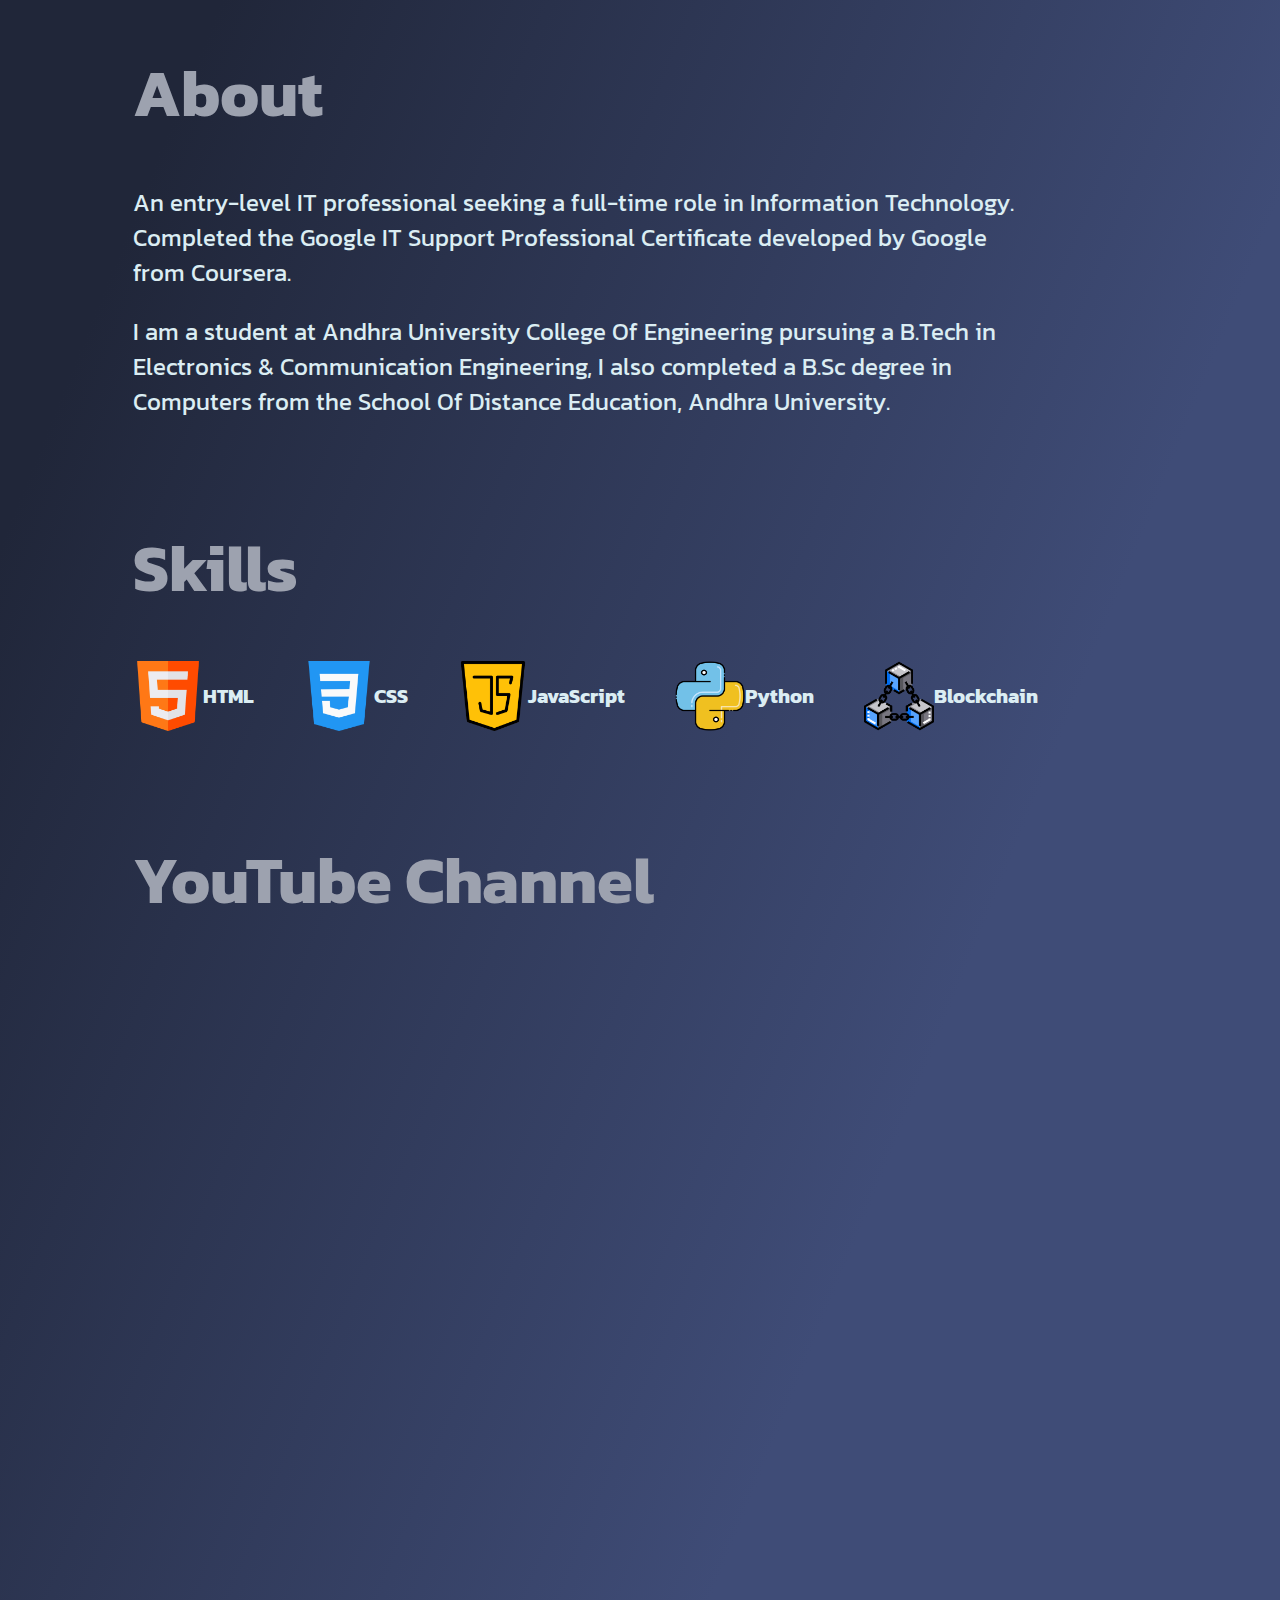
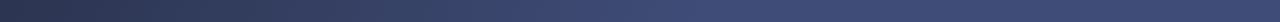
==== about.html @ c1c0cb69 "Update about.html" ====
<!DOCTYPE html>
<html lang="en">

<head>
    <meta charset="UTF-8">
    <meta http-equiv="X-UA-Compatible" content="IE=edge">
    <meta name="viewport" content="width=device-width, initial-scale=1.0">
    <title>About</title>
    <link rel="preconnect" href="https://fonts.googleapis.com">
    <link rel="preconnect" href="https://fonts.gstatic.com" crossorigin>
    <link href="https://fonts.googleapis.com/css2?family=Kanit&display=swap" rel="stylesheet">
    <link href="https://fonts.googleapis.com/css2?family=Open+Sans&display=swap" rel="stylesheet">

    <style>
        html {
            min-height: 100%;
        }

        body {
            background-image: linear-gradient(112.1deg, rgba(32, 38, 57, 1) 11.4%, rgba(63, 76, 119, 1) 70.2%);
            height: 100%;

            font-family: 'kanit';
        }

        h1 {
            font-size: 65px;
            color: #9da2af;
            margin-left: 125px;
        }

        .matter {
            color: #DBEDF3;
            margin-left: 125px;
            font-size: 24px;
            width: 70%;
        }

        .skills {
            display: flex;
            margin-left: 125px;
        }

        img {
            height: 70px;
        }
        
        h3 {
            color: #DBEDF3;
            font-size: 20px;
            margin-right: 50px;
        }

        .yt {
            margin-left: 125px;
            margin-top: 100px;
        }
        
        .sss {
            margin-left: 0;
        }

        .skills-h {
            margin-top: 100px;

        }

        iframe{
            margin-right: 70px;
        }
        @media only screen and (max-width: 1120px) {

    .ganesh-container,
    .certifications,
    .education-section,
    .projects-container {
        transform: scale(0.9);
    }

    .education-section {
        width: 80%;
    }

    .certifications {
        width: 80%;
    }

    .projects-container {
        width: 80%;
    }


}

@media only screen and (max-width: 1020px) {
    .propic {
        height: 300px;
    }
}

@media only screen and (max-width: 936px) {
    .ganesh {
        font-size: 2.5rem;
    }

    .education {
        font-size: 2.5rem;
    }

    .candt {
        font-size: 2.5rem;

    }

    .project {
        font-size: 2.5rem;
    }



    .btech {
        font-size: 2.0rem;
    }
}
    .itsupport p {
    text-align: justify;
}

@media only screen and (max-width: 853px) {
   .footer-items ul li a {
        padding: 15px;
    }

}

@media only screen and (max-width: 800px) {
    .footer-items ul li a {
         font-size: 0.9rem;
     }
 
 }

@media only screen and (max-width: 970px) {
    .itsupport {
        font-size: 1.3rem;
    }
}

@media only screen and (max-width: 850px) {

    .ganesh-container {
        flex-direction: column-reverse;
        align-items: center;
        margin-top: 60px;
    }
    .propic {
        margin: 0 auto;
    }
    .matter br {
        content: ' ';
    }
    .ganesh {
        margin-top: 20px;
    }

    .itsupport {
        font-size: 1.5rem;
    }
}

@media only screen and (max-width: 890px){
    .nav-items ul li a {
        padding: 25px;
    }
}

@media only screen and (max-width: 743px){
    .nav-items ul li a {
        padding: 20px;
    }

    .info{
        font-size: 1.4rem;
    }
    .btech{
        font-size: 1.8rem;
    }
}

@media only screen and ( max-width: 717px){
    .ever{
        font-size: 1.3rem;
    }
}
@media only screen and ( max-width: 681px){
    .info{
        font-size: 1.2rem;
    }
    .btech{
        font-size: 1.6rem;
    }
    .projects{
        font-size: 1.5rem;
    }
}
@media only screen and ( max-width: 720px){
    .nav-items ul li a {
        padding: 15px;
    }
}
@media only screen and ( max-width: 616px){
    .nav-items ul li a {
        padding: 13px;
    }
}

@media only screen and ( max-width: 682px){
    .footer-items ul li a {
        padding: 2px;
    }
}
@media only screen and (max-width: 596px){
    .btech {
        font-size: 1.4rem;
    }
    .info {
        font-size: 1rem;
    }
}

@media only screen and ( max-width: 596px){
    .projects {
        font-size: 1rem;
    }
}
@media only screen and ( max-width: 570px){
    .candt {
        font-size: 2.3rem;
    }
    .candt .btech {
        line-height: 55px;
        font-size: 25px;
    }
}
@media only screen and ( max-width: 390px){
    .candt {
        font-size: 1.6rem;
    }
    .info {
        font-size: 12px;
    }
    .matter h1 {
        font-size: 28px;
    }
    .itsupport{
        font-size: 1.2rem;
    }
    .education {
        font-size: 2.3rem;
    }
    .certificate .btech {
        font-size: 15px;
        line-height: 25px;
    }
    .candt {
        font-size: 1.6rem;
        line-height: 40px;
    }
    .project {
        font-size: 1.6rem;
    }
    .info {
    font-size: 0.7rem;
    }
    .candt {
    font-size: 1.8rem;
    }
}
@media only screen and ( max-width: 518px){
    .candt {
        font-size: 2.2rem;
    }
    .education .btech {
        font-size: 1.2rem;
    }
    .certificate .btech {
        font-size: 1.2rem;
    }
}


@media only screen and ( max-width: 530px){
    .nav-items ul li a {
        font-size: 1rem;
    }

    .matter h1 {
        font-size: 2.2rem;
    }
}  

@media only screen and ( max-width: 470px){
    .matter h1 {
        font-size: 1.8rem;
    }
    .certificate-btn {
        font-size: 0.75rem;
        height: 35px;
    }
}   
@media only screen and ( max-width: 435px){
    .nav-items ul li a {
        font-size:0.95rem;
        padding: 6px;
    }
}
@media only screen and ( max-width: 410px){
    .education .btech {
        font-size: 17px;
        line-height: 25px;
    }
    .candt {
        font-size: 1.8rem;
    }
    .info {
        font-size: 13px;
    } 
    .info {
        font-size: 13px;
    }  
    .education-section .btech {
        font-size: 1.1rem;
        line-height: 30px;
    }
    .project {
        font-size: 2rem;
    }
}

@media only screen and ( max-width: 380px){
    .matter h1 {
        font-size: 28px;
    }
    .itsupport{
        font-size: 1.2rem;
    }
    .education {
        font-size: 2.3rem;
    }
    .certificate .btech {
        font-size: 15px;
        line-height: 25px;
    }
    .candt {
        font-size: 1.6rem;
        line-height: 40px;
    }
    .project {
        font-size: 1.6rem;
    }
    .education-section .btech {
        font-size: 15px;
        line-height: 30px;
    }
}       
@media only screen and ( max-width: 490px){
    .info {
    font-size: 11px;    
    }
}

@media only screen and ( max-width: 520px){
    .nav-items ul li a {
        font-size:0.95rem;
        padding: 6px;
    }
}  

        
    </style>

</head>

<body>
    <h1>About</h1>
    <p class="matter">An entry-level IT professional
        seeking a full-time role in Information Technology. <br>
        Completed the Google IT Support Professional Certificate
        developed by Google from Coursera.</p>

    <p class="matter">I am a student at Andhra University College Of Engineering
        pursuing a B.Tech in Electronics & Communication Engineering, 
        I also completed a B.Sc degree in Computers from the School Of Distance Education, Andhra University. </p>
    
        <h1 class="skills-h">Skills</h1>

    <div class="skills">
        <img src="html.webp">
        <h3>HTML</h3>

        <img src="css.webp">
        <h3>CSS</h3>

        <img src="java-script.webp">
        <h3>JavaScript</h3>

        <img src="python.webp">
        <h3>Python</h3>

        <img src="blockchain.webp">
        <h3>Blockchain</h3>

    </div>

    <div class="yt">
        <h1 class="sss">YouTube Channel</h1>
        <iframe width="560" height="315" src="https://www.youtube.com/embed/153GfPQWBDI" title="YouTube video player" frameborder="0" allow="accelerometer; autoplay; clipboard-write; encrypted-media; gyroscope; picture-in-picture" allowfullscreen></iframe> 
        <iframe width="560" height="315" src="https://www.youtube.com/embed/1KW_nhxKb-c" title="YouTube video player" frameborder="0" allow="accelerometer; autoplay; clipboard-write; encrypted-media; gyroscope; picture-in-picture" allowfullscreen></iframe>
    </div>
   

</body>

</html>
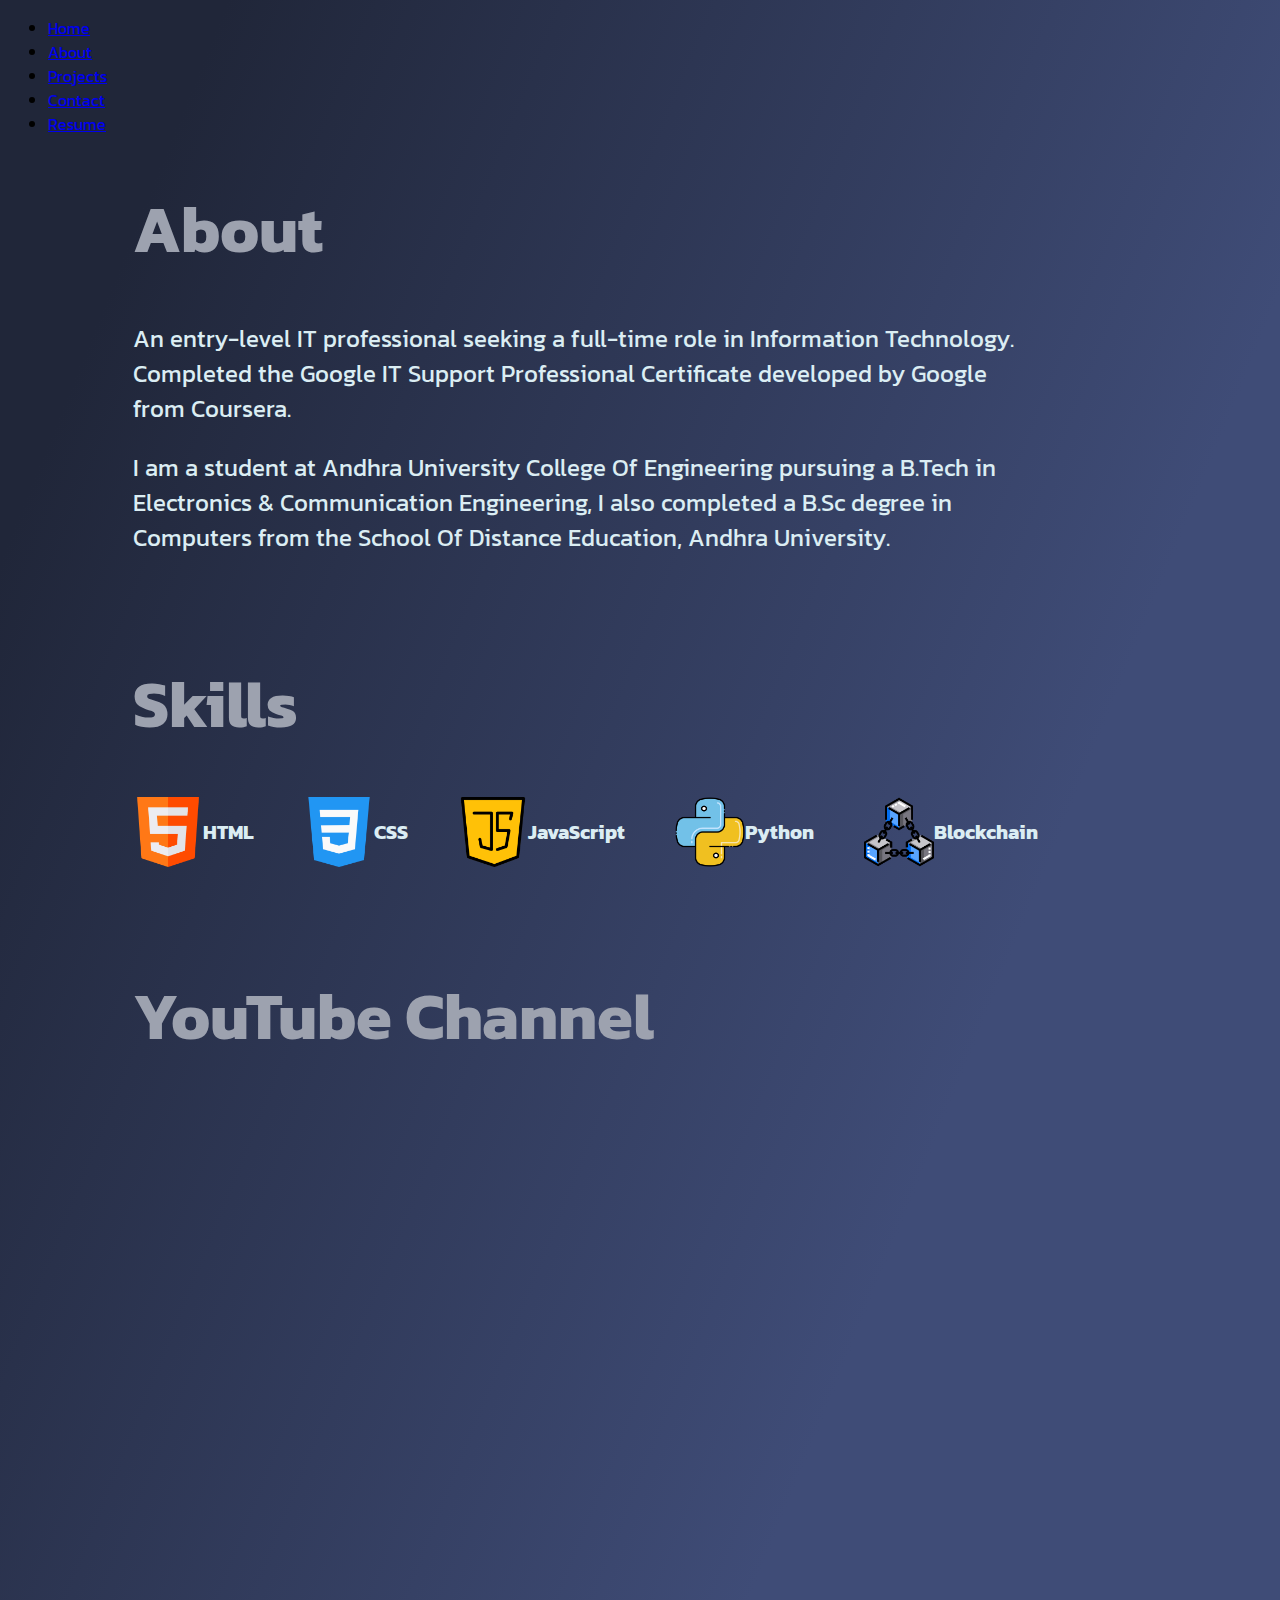
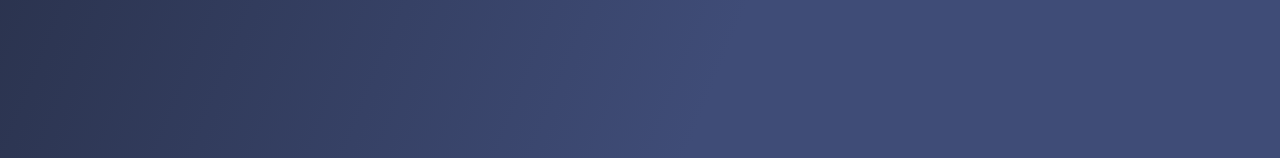
==== commit c487fa40: "Update about.html" ====
--- a/about.html
+++ b/about.html
@@ -382,6 +382,20 @@
 </head>
 
 <body>
+
+    <nav class="navbar">
+        <div class="nav-items">
+
+            <ul>
+                <li><a href="index.html">Home</a></li>
+                <li><a href="about.html">About</a></li>
+                <li><a href="#">Projects</a></li>
+                <li><a href="contact.html">Contact</a></li>
+                <li onclick="viewresume()"><a href="#">Resume</a></li>
+            </ul>
+        </div>
+    </nav>
+    
     <h1>About</h1>
     <p class="matter">An entry-level IT professional
         seeking a full-time role in Information Technology. <br>
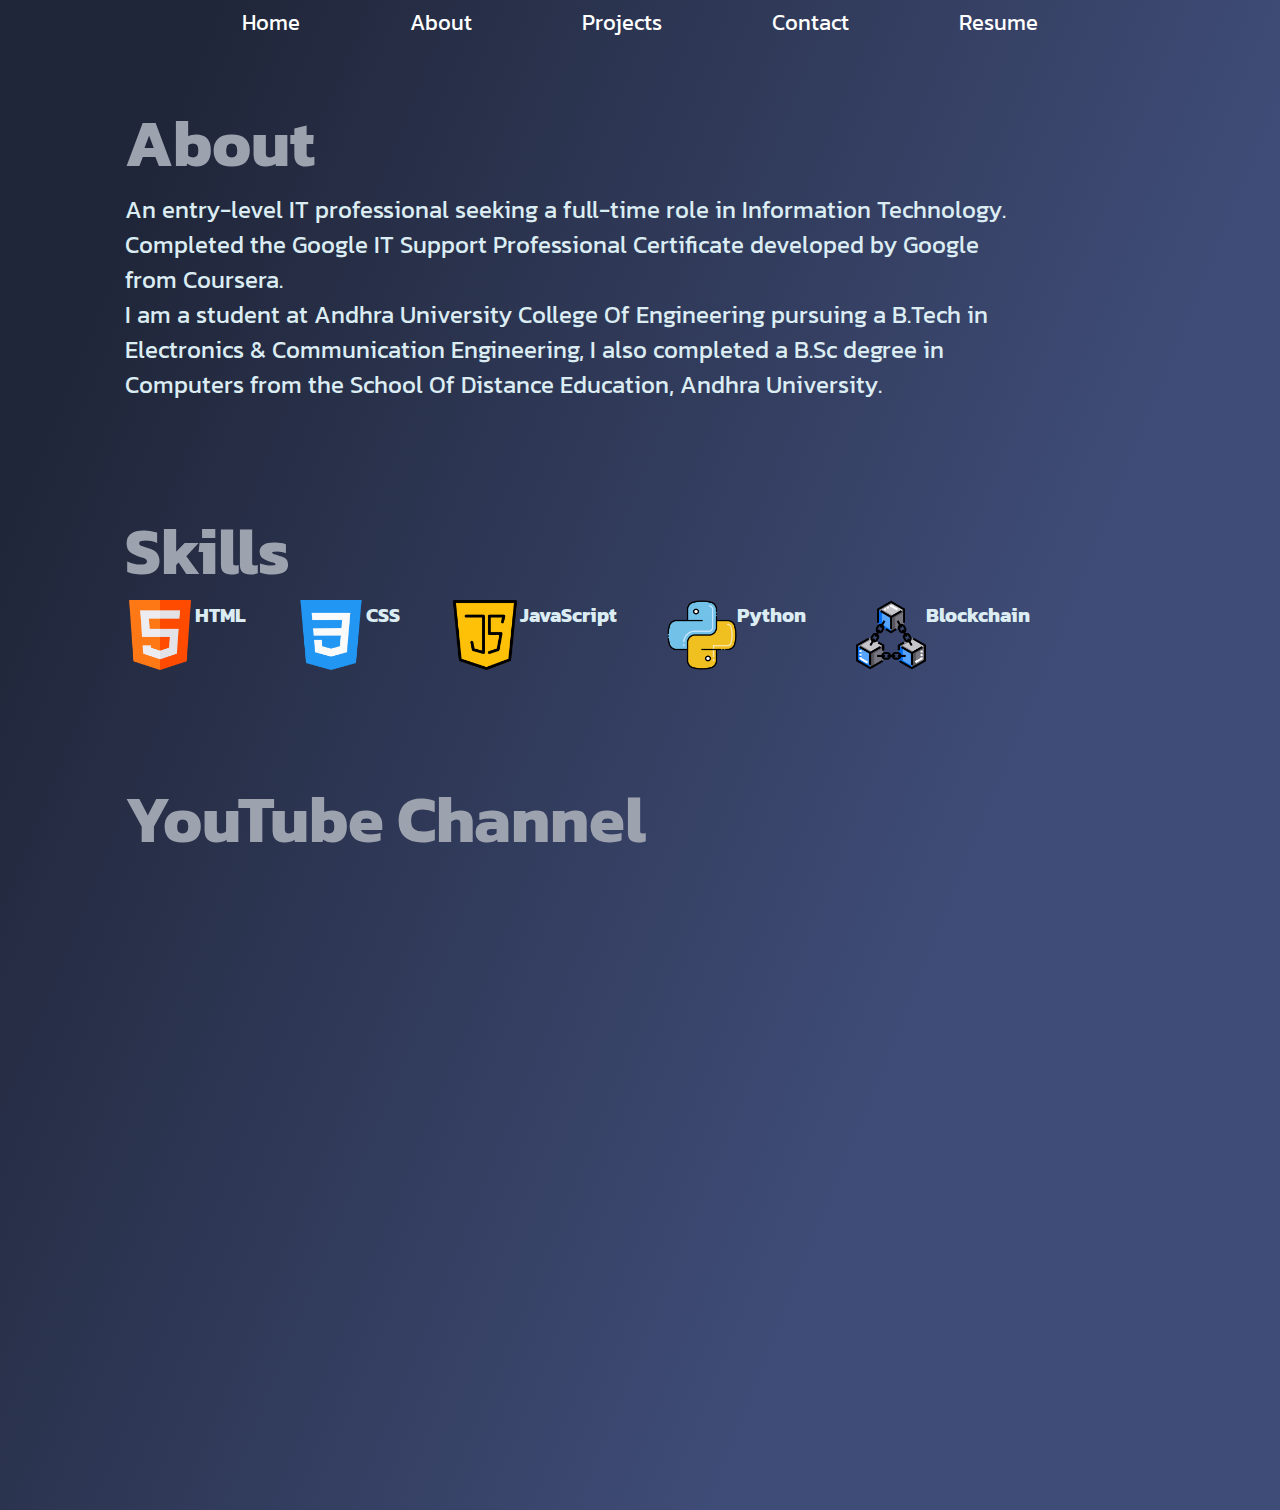
==== commit c204c0c6: "Update about.html" ====
--- a/about.html
+++ b/about.html
@@ -12,6 +12,43 @@
     <link href="https://fonts.googleapis.com/css2?family=Open+Sans&display=swap" rel="stylesheet">
 
     <style>
+        * {
+            margin: 0;
+            padding: 0;
+        }
+        
+                @media only screen and (max-width: 520px) {
+            .nav-items ul li a {
+                font-size: 0.95rem;
+                padding: 6px;
+            }
+        }
+
+        @media only screen and (max-width: 435px) {
+            .nav-items ul li a {
+                font-size: 0.95rem;
+                padding: 6px;
+            }
+        }
+
+        @media only screen and (max-width: 530px) {
+            .nav-items ul li a {
+                font-size: 1rem;
+            }
+        }
+
+        @media only screen and (max-width: 616px) {
+            .nav-items ul li a {
+                padding: 13px;
+            }
+        }
+
+        @media only screen and (max-width: 720px) {
+            .nav-items ul li a {
+                padding: 15px;
+            }
+        }
+
         html {
             min-height: 100%;
         }
@@ -44,7 +81,7 @@
         img {
             height: 70px;
         }
-        
+
         h3 {
             color: #DBEDF3;
             font-size: 20px;
@@ -55,7 +92,7 @@
             margin-left: 125px;
             margin-top: 100px;
         }
-        
+
         .sss {
             margin-left: 0;
         }
@@ -65,319 +102,57 @@
 
         }
 
-        iframe{
+        iframe {
             margin-right: 70px;
         }
-        @media only screen and (max-width: 1120px) {
-
-    .ganesh-container,
-    .certifications,
-    .education-section,
-    .projects-container {
-        transform: scale(0.9);
-    }
-
-    .education-section {
-        width: 80%;
-    }
-
-    .certifications {
-        width: 80%;
-    }
-
-    .projects-container {
-        width: 80%;
-    }
-
-
-}
-
-@media only screen and (max-width: 1020px) {
-    .propic {
-        height: 300px;
-    }
-}
-
-@media only screen and (max-width: 936px) {
-    .ganesh {
-        font-size: 2.5rem;
-    }
-
-    .education {
-        font-size: 2.5rem;
-    }
-
-    .candt {
-        font-size: 2.5rem;
-
-    }
-
-    .project {
-        font-size: 2.5rem;
-    }
-
-
-
-    .btech {
-        font-size: 2.0rem;
-    }
-}
-    .itsupport p {
-    text-align: justify;
-}
-
-@media only screen and (max-width: 853px) {
-   .footer-items ul li a {
-        padding: 15px;
-    }
-
-}
-
-@media only screen and (max-width: 800px) {
-    .footer-items ul li a {
-         font-size: 0.9rem;
-     }
- 
- }
-
-@media only screen and (max-width: 970px) {
-    .itsupport {
-        font-size: 1.3rem;
-    }
-}
-
-@media only screen and (max-width: 850px) {
-
-    .ganesh-container {
-        flex-direction: column-reverse;
-        align-items: center;
-        margin-top: 60px;
-    }
-    .propic {
-        margin: 0 auto;
-    }
-    .matter br {
-        content: ' ';
-    }
-    .ganesh {
-        margin-top: 20px;
-    }
-
-    .itsupport {
-        font-size: 1.5rem;
-    }
-}
-
-@media only screen and (max-width: 890px){
-    .nav-items ul li a {
-        padding: 25px;
-    }
-}
-
-@media only screen and (max-width: 743px){
-    .nav-items ul li a {
-        padding: 20px;
-    }
-
-    .info{
-        font-size: 1.4rem;
-    }
-    .btech{
-        font-size: 1.8rem;
-    }
-}
-
-@media only screen and ( max-width: 717px){
-    .ever{
-        font-size: 1.3rem;
-    }
-}
-@media only screen and ( max-width: 681px){
-    .info{
-        font-size: 1.2rem;
-    }
-    .btech{
-        font-size: 1.6rem;
-    }
-    .projects{
-        font-size: 1.5rem;
-    }
-}
-@media only screen and ( max-width: 720px){
-    .nav-items ul li a {
-        padding: 15px;
-    }
-}
-@media only screen and ( max-width: 616px){
-    .nav-items ul li a {
-        padding: 13px;
-    }
-}
-
-@media only screen and ( max-width: 682px){
-    .footer-items ul li a {
-        padding: 2px;
-    }
-}
-@media only screen and (max-width: 596px){
-    .btech {
-        font-size: 1.4rem;
-    }
-    .info {
-        font-size: 1rem;
-    }
-}
-
-@media only screen and ( max-width: 596px){
-    .projects {
-        font-size: 1rem;
-    }
-}
-@media only screen and ( max-width: 570px){
-    .candt {
-        font-size: 2.3rem;
-    }
-    .candt .btech {
-        line-height: 55px;
-        font-size: 25px;
-    }
-}
-@media only screen and ( max-width: 390px){
-    .candt {
-        font-size: 1.6rem;
-    }
-    .info {
-        font-size: 12px;
-    }
-    .matter h1 {
-        font-size: 28px;
-    }
-    .itsupport{
-        font-size: 1.2rem;
-    }
-    .education {
-        font-size: 2.3rem;
-    }
-    .certificate .btech {
-        font-size: 15px;
-        line-height: 25px;
-    }
-    .candt {
-        font-size: 1.6rem;
-        line-height: 40px;
-    }
-    .project {
-        font-size: 1.6rem;
-    }
-    .info {
-    font-size: 0.7rem;
-    }
-    .candt {
-    font-size: 1.8rem;
-    }
-}
-@media only screen and ( max-width: 518px){
-    .candt {
-        font-size: 2.2rem;
-    }
-    .education .btech {
-        font-size: 1.2rem;
-    }
-    .certificate .btech {
-        font-size: 1.2rem;
-    }
-}
-
-
-@media only screen and ( max-width: 530px){
-    .nav-items ul li a {
-        font-size: 1rem;
-    }
-
-    .matter h1 {
-        font-size: 2.2rem;
-    }
-}  
-
-@media only screen and ( max-width: 470px){
-    .matter h1 {
-        font-size: 1.8rem;
-    }
-    .certificate-btn {
-        font-size: 0.75rem;
-        height: 35px;
-    }
-}   
-@media only screen and ( max-width: 435px){
-    .nav-items ul li a {
-        font-size:0.95rem;
-        padding: 6px;
-    }
-}
-@media only screen and ( max-width: 410px){
-    .education .btech {
-        font-size: 17px;
-        line-height: 25px;
-    }
-    .candt {
-        font-size: 1.8rem;
-    }
-    .info {
-        font-size: 13px;
-    } 
-    .info {
-        font-size: 13px;
-    }  
-    .education-section .btech {
-        font-size: 1.1rem;
-        line-height: 30px;
-    }
-    .project {
-        font-size: 2rem;
-    }
-}
-
-@media only screen and ( max-width: 380px){
-    .matter h1 {
-        font-size: 28px;
-    }
-    .itsupport{
-        font-size: 1.2rem;
-    }
-    .education {
-        font-size: 2.3rem;
-    }
-    .certificate .btech {
-        font-size: 15px;
-        line-height: 25px;
-    }
-    .candt {
-        font-size: 1.6rem;
-        line-height: 40px;
-    }
-    .project {
-        font-size: 1.6rem;
-    }
-    .education-section .btech {
-        font-size: 15px;
-        line-height: 30px;
-    }
-}       
-@media only screen and ( max-width: 490px){
-    .info {
-    font-size: 11px;    
-    }
-}
-
-@media only screen and ( max-width: 520px){
-    .nav-items ul li a {
-        font-size:0.95rem;
-        padding: 6px;
-    }
-}  
-
-        
+
+        .navbar ul {
+            display: flex;
+            justify-content: center;
+            align-items: center;
+            margin-bottom: 50px;
+        }
+
+        ul li {
+            display: inline-block;
+            padding: 5px;
+        }
+
+        li a {
+            text-decoration: none;
+            color: rgb(255, 255, 255);
+            font-family: 'kanit';
+            font-size: 1.4rem;
+            padding: 50px;
+            padding-bottom: 15px;
+            padding-top: 30px;
+        }
+
+        li a:hover {
+            color: black;
+        }
+
+        li:hover {
+            background-color: #9da2af;
+            color: black;
+            border-style: solid;
+            border-radius: 23px;
+            border: none;
+            border-top-left-radius: 0px;
+            border-top-right-radius: 0px;
+            transform: scale(1.2);
+        }
+
+        a:active {
+            opacity: 0.8;
+        }
     </style>
+
+    <script>
+        function viewresume() {
+            window.open("ganesh-resume.pdf");
+        }
+    </script>
 
 </head>
 
@@ -388,14 +163,15 @@
 
             <ul>
                 <li><a href="index.html">Home</a></li>
-                <li><a href="about.html">About</a></li>
+                <li><a href="#">About</a></li>
                 <li><a href="#">Projects</a></li>
                 <li><a href="contact.html">Contact</a></li>
                 <li onclick="viewresume()"><a href="#">Resume</a></li>
             </ul>
         </div>
     </nav>
-    
+
+
     <h1>About</h1>
     <p class="matter">An entry-level IT professional
         seeking a full-time role in Information Technology. <br>
@@ -403,10 +179,10 @@
         developed by Google from Coursera.</p>
 
     <p class="matter">I am a student at Andhra University College Of Engineering
-        pursuing a B.Tech in Electronics & Communication Engineering, 
+        pursuing a B.Tech in Electronics & Communication Engineering,
         I also completed a B.Sc degree in Computers from the School Of Distance Education, Andhra University. </p>
-    
-        <h1 class="skills-h">Skills</h1>
+
+    <h1 class="skills-h">Skills</h1>
 
     <div class="skills">
         <img src="html.webp">
@@ -428,10 +204,16 @@
 
     <div class="yt">
         <h1 class="sss">YouTube Channel</h1>
-        <iframe width="560" height="315" src="https://www.youtube.com/embed/153GfPQWBDI" title="YouTube video player" frameborder="0" allow="accelerometer; autoplay; clipboard-write; encrypted-media; gyroscope; picture-in-picture" allowfullscreen></iframe> 
-        <iframe width="560" height="315" src="https://www.youtube.com/embed/1KW_nhxKb-c" title="YouTube video player" frameborder="0" allow="accelerometer; autoplay; clipboard-write; encrypted-media; gyroscope; picture-in-picture" allowfullscreen></iframe>
+        <iframe width="560" height="315" src="https://www.youtube.com/embed/153GfPQWBDI" title="YouTube video player"
+            frameborder="0"
+            allow="accelerometer; autoplay; clipboard-write; encrypted-media; gyroscope; picture-in-picture"
+            allowfullscreen></iframe>
+        <iframe width="560" height="315" src="https://www.youtube.com/embed/1KW_nhxKb-c" title="YouTube video player"
+            frameborder="0"
+            allow="accelerometer; autoplay; clipboard-write; encrypted-media; gyroscope; picture-in-picture"
+            allowfullscreen></iframe>
     </div>
-   
+
 
 </body>
 
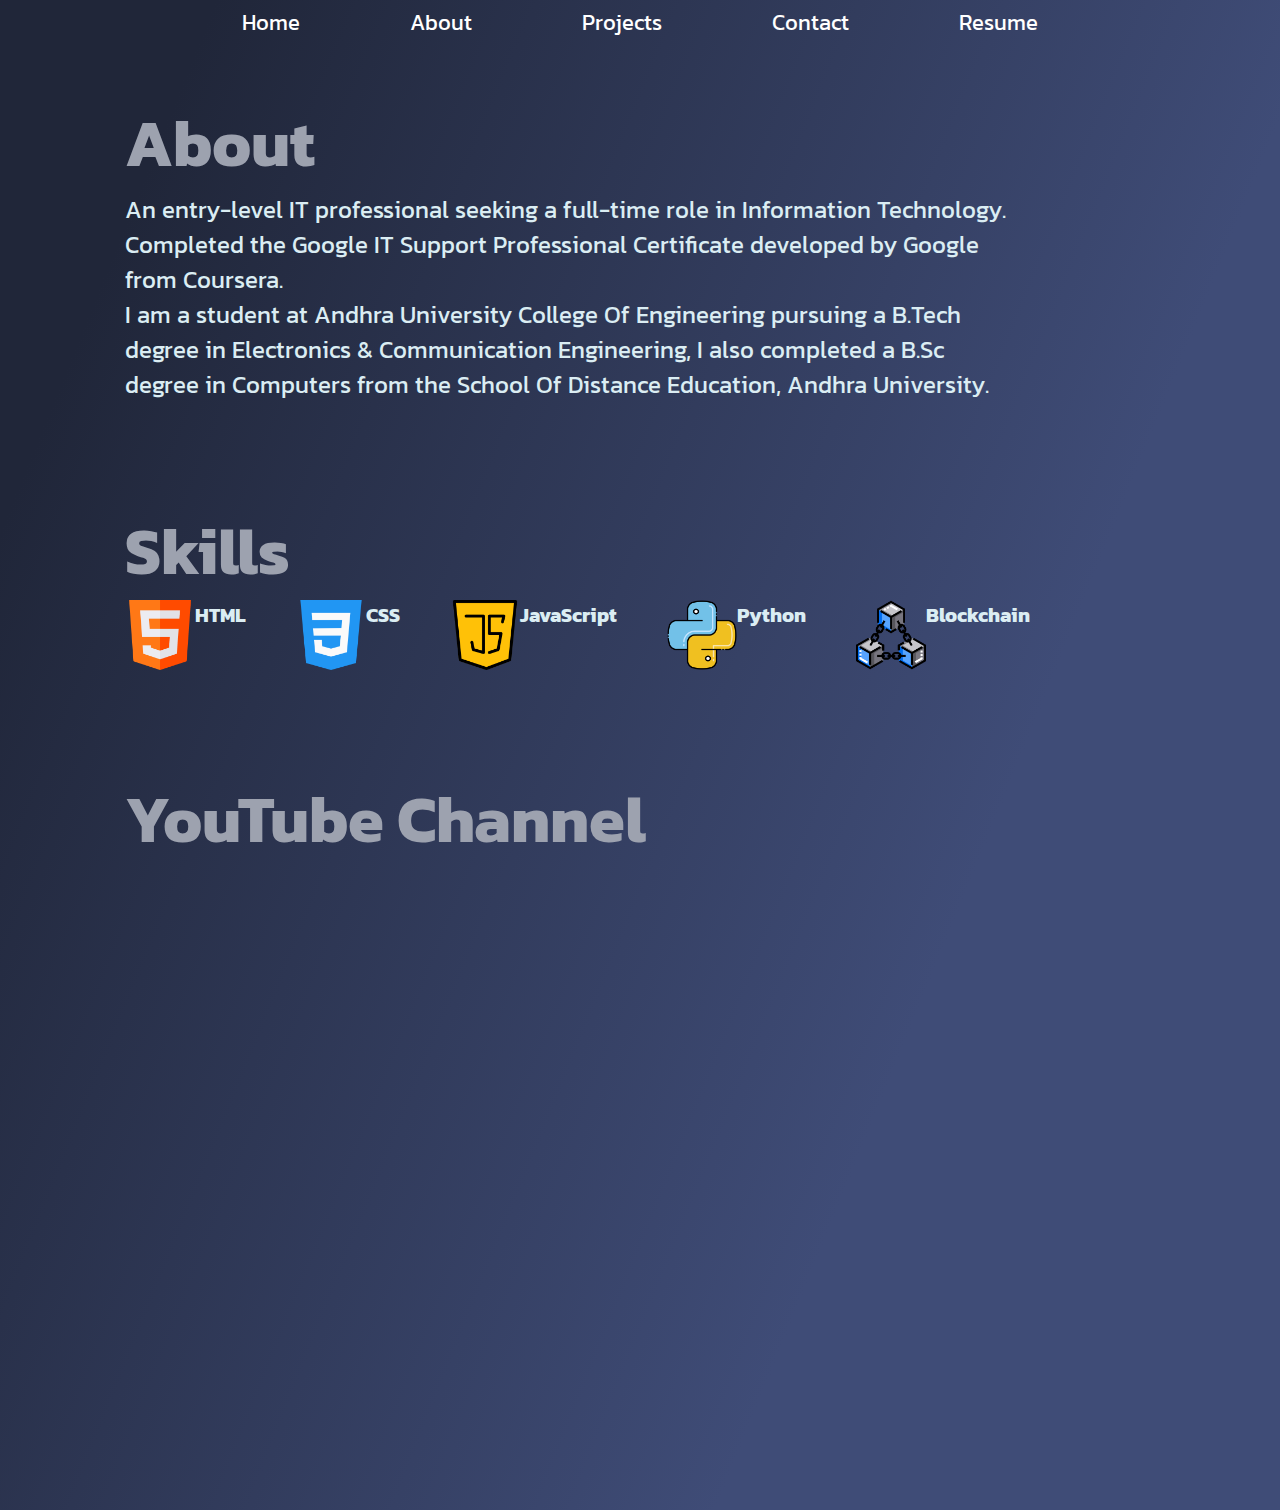
==== commit 42e1f762: "Add files via upload" ====
--- a/about.html
+++ b/about.html
@@ -16,8 +16,8 @@
             margin: 0;
             padding: 0;
         }
-        
-                @media only screen and (max-width: 520px) {
+
+        @media only screen and (max-width: 520px) {
             .nav-items ul li a {
                 font-size: 0.95rem;
                 padding: 6px;
@@ -46,6 +46,19 @@
         @media only screen and (max-width: 720px) {
             .nav-items ul li a {
                 padding: 15px;
+            }
+        }
+
+
+        @media only screen and (max-width: 1130px) {
+            .nav-items ul li a {
+                padding: 15px;
+            }
+
+            h3 {
+                font-size: 15px;
+                margin-top: 19px;
+                margin-left: 6px;
             }
         }
 
@@ -75,6 +88,8 @@
 
         .skills {
             display: flex;
+            flex-grow: 2;
+            flex-shrink: 1;
             margin-left: 125px;
         }
 
@@ -146,6 +161,46 @@
         a:active {
             opacity: 0.8;
         }
+
+        .skill1 {
+            display: flex;
+        }
+
+        @media only screen and (max-width: 1147px) {
+            .skill1 {
+                display: block;
+                padding: 15px;
+            }
+
+            img {
+
+                margin-top: 20px;
+            }
+
+
+            h3 {
+                margin-right: 0px;
+            }
+
+            .skills {
+                justify-content: space-around;
+
+            }
+
+            iframe {
+                margin-right: 0px;
+            }
+        }
+
+        @media only screen and (max-width: 690px) {
+            iframe {
+                width: 80%;
+                height:auto;
+            }
+            .matter{
+                font-size: 19px ;
+            }
+        }
     </style>
 
     <script>
@@ -179,27 +234,30 @@
         developed by Google from Coursera.</p>
 
     <p class="matter">I am a student at Andhra University College Of Engineering
-        pursuing a B.Tech in Electronics & Communication Engineering,
+        pursuing a B.Tech degree in Electronics & Communication Engineering,
         I also completed a B.Sc degree in Computers from the School Of Distance Education, Andhra University. </p>
 
     <h1 class="skills-h">Skills</h1>
 
     <div class="skills">
-        <img src="html.webp">
-        <h3>HTML</h3>
-
-        <img src="css.webp">
-        <h3>CSS</h3>
-
-        <img src="java-script.webp">
-        <h3>JavaScript</h3>
-
-        <img src="python.webp">
-        <h3>Python</h3>
-
-        <img src="blockchain.webp">
-        <h3>Blockchain</h3>
-
+        <div class="skill1">
+            <img src="html.webp">
+            <h3>HTML</h3>
+
+            <img src="css.webp">
+            <h3>CSS</h3>
+        </div>
+        <div class="skill1">
+            <img src="java-script.webp">
+            <h3>JavaScript</h3>
+
+            <img src="python.webp">
+            <h3>Python</h3>
+        </div>
+        <div class="skill1">
+            <img src="blockchain.webp">
+            <h3>Blockchain</h3>
+        </div>
     </div>
 
     <div class="yt">
@@ -217,4 +275,4 @@
 
 </body>
 
-</html>
+</html>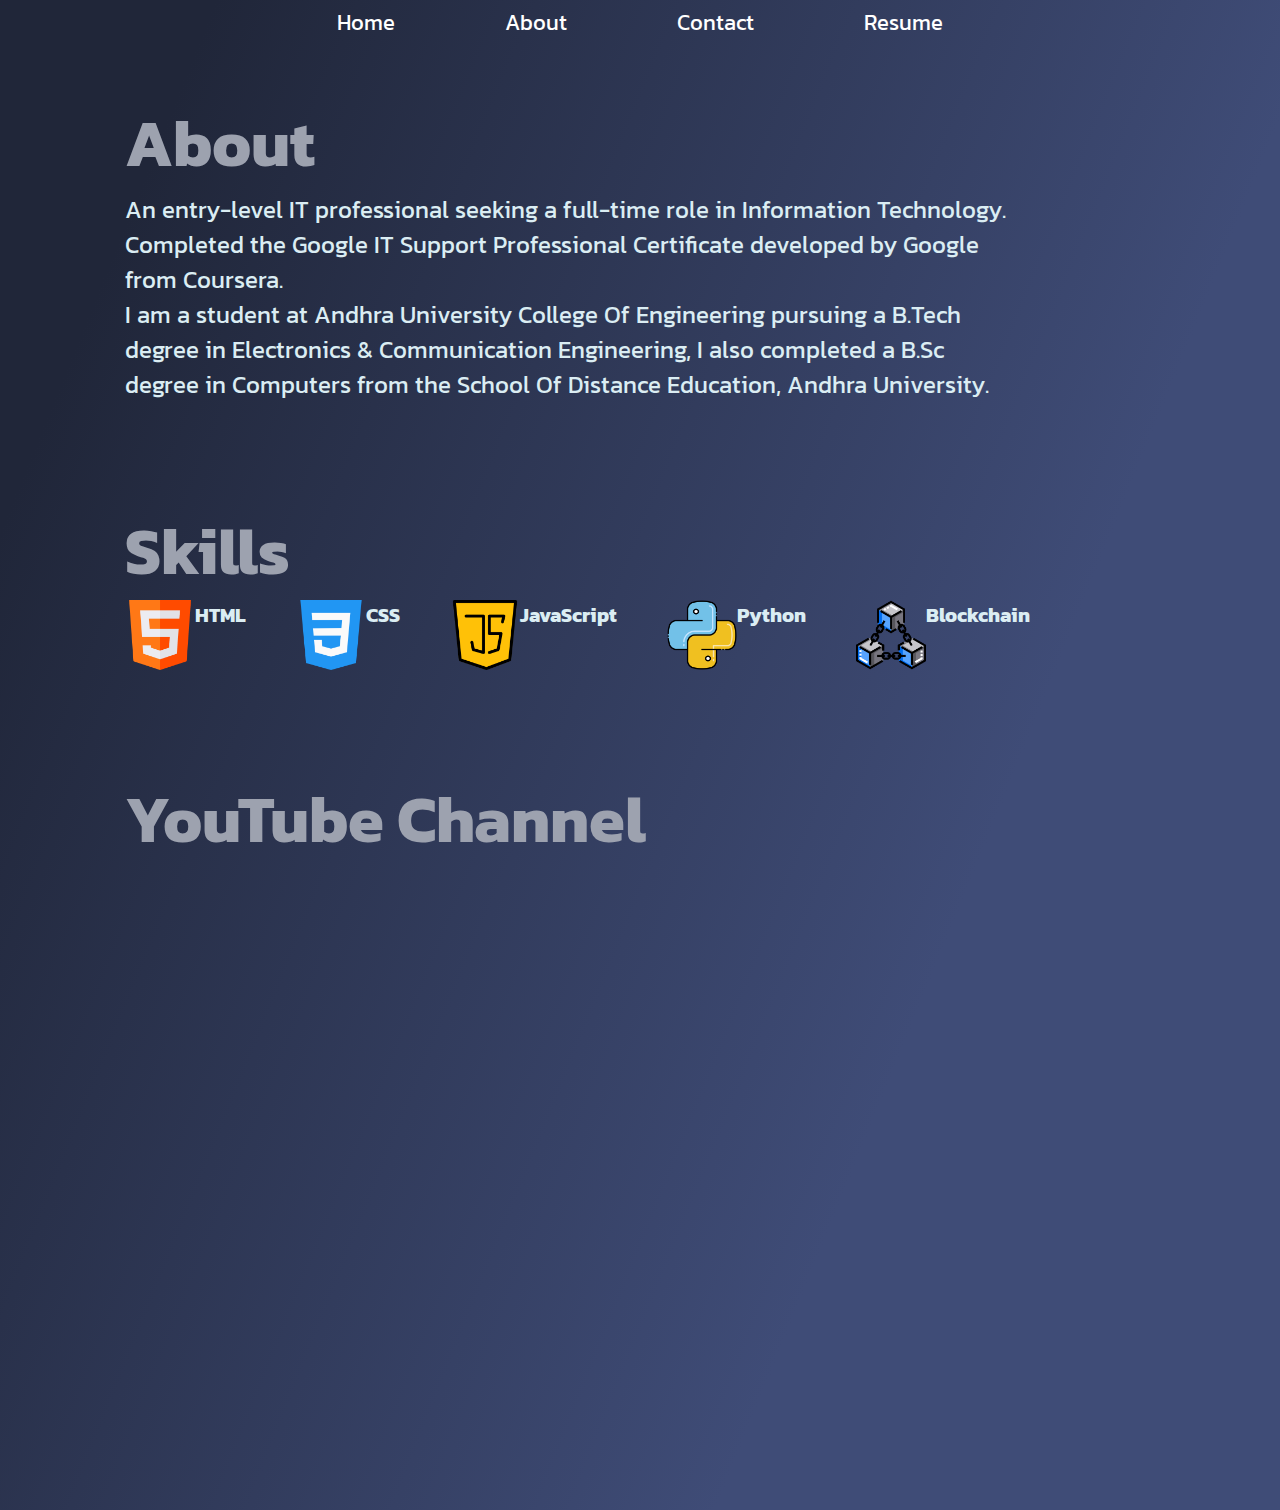
==== commit d36d98b6: "Update about.html" ====
--- a/about.html
+++ b/about.html
@@ -219,7 +219,6 @@
             <ul>
                 <li><a href="index.html">Home</a></li>
                 <li><a href="#">About</a></li>
-                <li><a href="#">Projects</a></li>
                 <li><a href="contact.html">Contact</a></li>
                 <li onclick="viewresume()"><a href="#">Resume</a></li>
             </ul>
@@ -275,4 +274,4 @@
 
 </body>
 
-</html>+</html>
